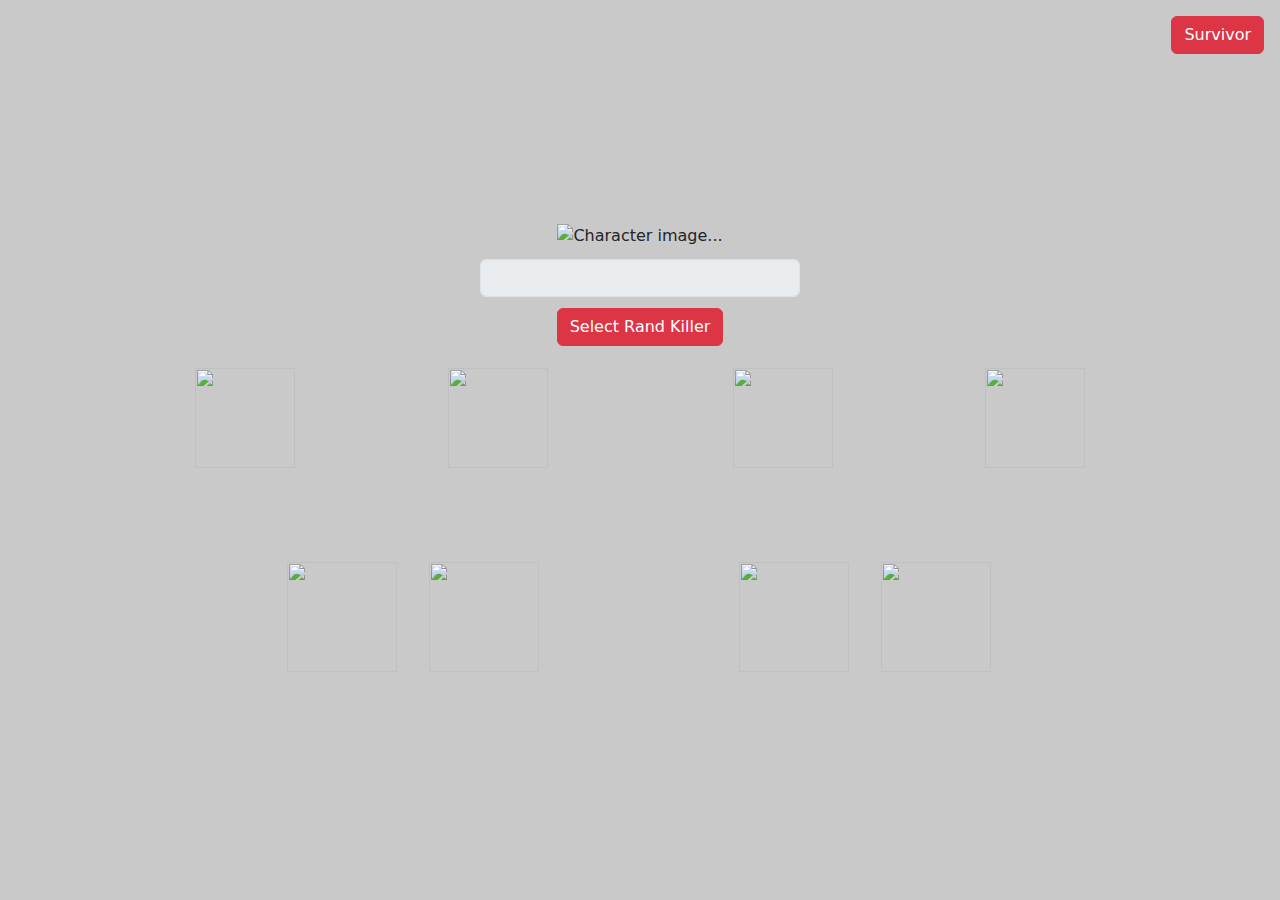
==== iamlost.xyz/dbdkiller/index.html @ 9c26e812 "Changed Button Name" ====
<!DOCTYPE html>
<html>
<head>
	<meta charset="utf-8">
	<title>Dead by Daylight Killer Randomizer</title>

	<link rel="stylesheet" href="https://cdn.jsdelivr.net/npm/bootstrap@5.1.3/dist/css/bootstrap.min.css" >
	<link rel="stylesheet" href="css/styles.css">
</head>

<body>
	<div class="container">
		<center class="center">
			<div class="character-input-div">
				<img id="character-image" class="character-img" src="https://ss.iamlost.xyz/l/mOfo6.png/raw" alt="Character image...">
				<input type="text" class="form-control character-input" id="character-name" disabled>
				<button type="button" class="btn btn-danger" onClick="$.btnClickRndCharacter();">Select Rand Killer</button>
			</div>
			<div class="survivor-redirect">
				<button onclick="location.href='https://iamlost.xyz/dbdsurvivor/'" class="btn btn-danger">Survivor</button>
			</div>
			<div class="row justify-content-md-center roof">
				<div class="col-md-3 ">
					<img id="perk1-image" class="character-img sizeperk lefty" src="https://ss.iamlost.xyz/l/FeXE3.png/raw">
					<img class="character-img sizeblank lefty imgB1" src="https://ss.iamlost.xyz/l/yUDI2.png/raw">
					<!--<input type="text" class="form-control perk1-input lefty" id="perk1-name" disabled>-->
					<br>
					<p id="perk1-name" class="character-img lefty"></p>
				</div>
				<div class="col-md-3">
					<img id="perk2-image" class="character-img sizeperk" src="https://ss.iamlost.xyz/l/FeXE3.png/raw">
					<img class="character-img sizeblank imgB2" src="https://ss.iamlost.xyz/l/yUDI2.png/raw">
					<br>
					<p id="perk2-name" class="character-img"></p>
				</div>
				<div class="col-md-3">
					<img id="perk3-image" class="character-img sizeperk" src="https://ss.iamlost.xyz/l/FeXE3.png/raw">
					<img class="character-img sizeblank imgB3" src="https://ss.iamlost.xyz/l/yUDI2.png/raw">
					<br>
					<p id="perk3-name" class="character-img"></p>
				</div>
				<div class="col-md-3">
					<img id="perk4-image" class="character-img sizeperk righty" src="https://ss.iamlost.xyz/l/FeXE3.png/raw">
					<img class="character-img sizeblank righty imgB4" src="https://ss.iamlost.xyz/l/yUDI2.png/raw">
					<br>
					<p id="perk4-name" class="character-img righty"></p>
				</div>
			</div>
		</center>
	</div>

	<script src="https://cdnjs.cloudflare.com/ajax/libs/jquery/3.6.0/jquery.min.js"></script>
	<script src="https://cdn.jsdelivr.net/npm/bootstrap@5.1.3/dist/js/bootstrap.bundle.min.js"></script>
	<script src="js/index.js"></script>
</body>
</html>
---- iamlost.xyz/dbdkiller/css/styles.css ----
/* Background color of the webpage */
body {
	background-color: #c9c9c9;
	background-image: url('https://ss.iamlost.xyz/l/Kuyi5.png/raw');
}

p{
	color: #ff0303;
}

.center {
	margin-top: 20%;
}

.roof {
	margin-top: 2%;
}

/* Divider containing the input box, button and image. */
.character-input {
	text-align: center;
	margin-top: 1%;
	margin-bottom: 1%;
	width: 320px;
}

.survivor-redirect {
	position: absolute;
	top: 16px;
	right: 16px;
	font-size: 18px;
}

.sizeperk{
	height: 100px;
	width: 100px;
}

.sizeblank{
	height: 110px;
	width: 110px;
}

.righty{
	margin-right: 25%;
}

.lefty{
	margin-left: 25%;
}

.imgB1{
	z-index: -1;
	position: absolute;
	top: 562px;
	left: -33px;
}

.imgB2{
	z-index: -1;
	position: absolute;
	top: 562px;
	left: 739px;
}

.imgB3{
	z-index: -1;
	position: absolute;
	top: 562px;
	right: 741px;
}

.imgB4{
	z-index: -1;
	position: absolute;
	top: 562px;
	right: -31px;
}

/* Center item in the middle of the screen */
/*.center {
    display: flex;
  	justify-content: center;
  	align-items: center;
  	text-align: center;
  	min-height: 100vh;
}*/
/*.perk1-input {
	text-align: col-md-3;
	width: 250px;
}*/

/* Size of the character image above the input box. */
/*.character-img {
	margin-bottom: 3%;
	height: 200px;
	width: 350px;
}*/
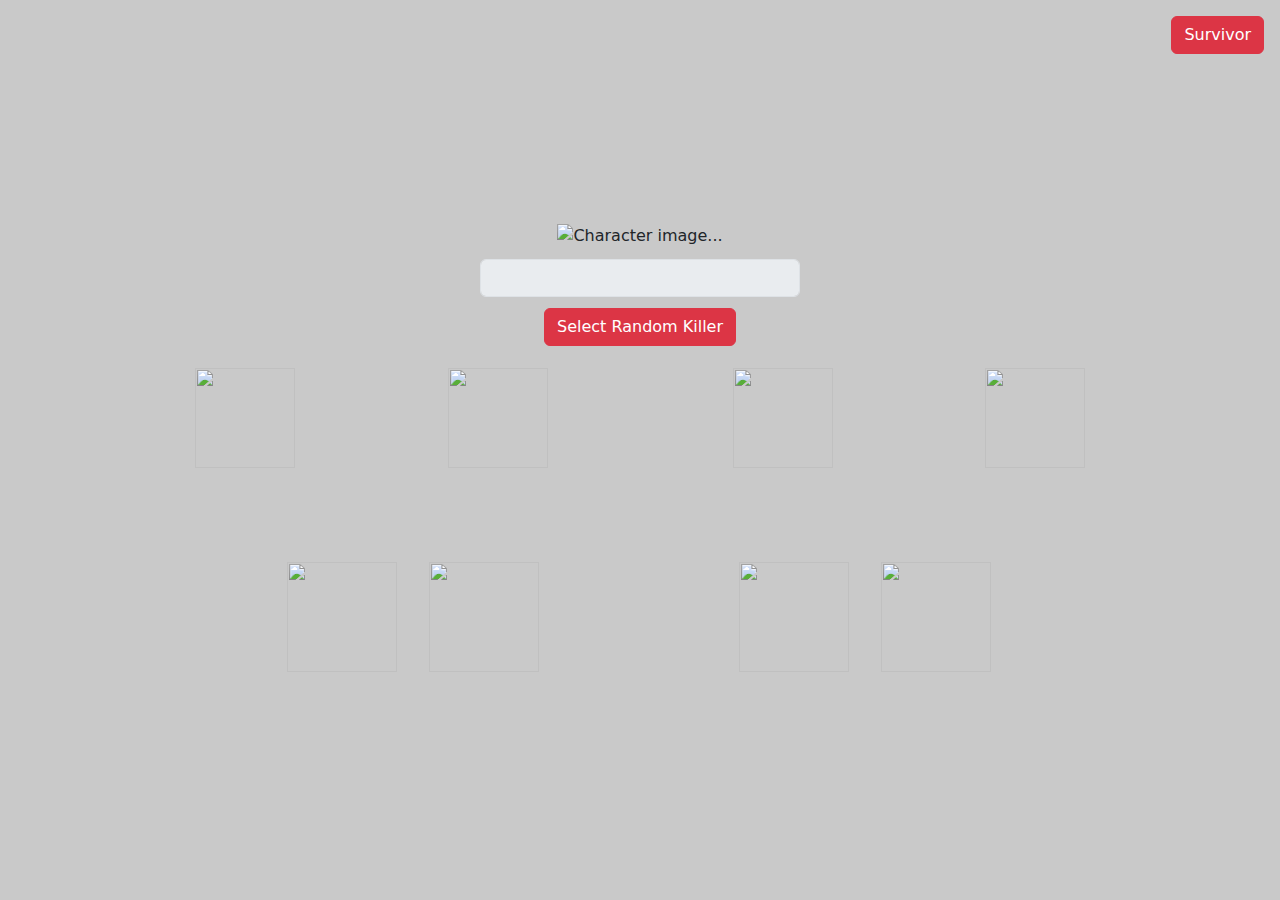
==== commit b8cc4b6d: "name" ====
--- a/iamlost.xyz/dbdkiller/index.html
+++ b/iamlost.xyz/dbdkiller/index.html
@@ -14,7 +14,7 @@
 			<div class="character-input-div">
 				<img id="character-image" class="character-img" src="https://ss.iamlost.xyz/l/mOfo6.png/raw" alt="Character image...">
 				<input type="text" class="form-control character-input" id="character-name" disabled>
-				<button type="button" class="btn btn-danger" onClick="$.btnClickRndCharacter();">Select Rand Killer</button>
+				<button type="button" class="btn btn-danger" onClick="$.btnClickRndCharacter();">Select Random Killer</button>
 			</div>
 			<div class="survivor-redirect">
 				<button onclick="location.href='https://iamlost.xyz/dbdsurvivor/'" class="btn btn-danger">Survivor</button>
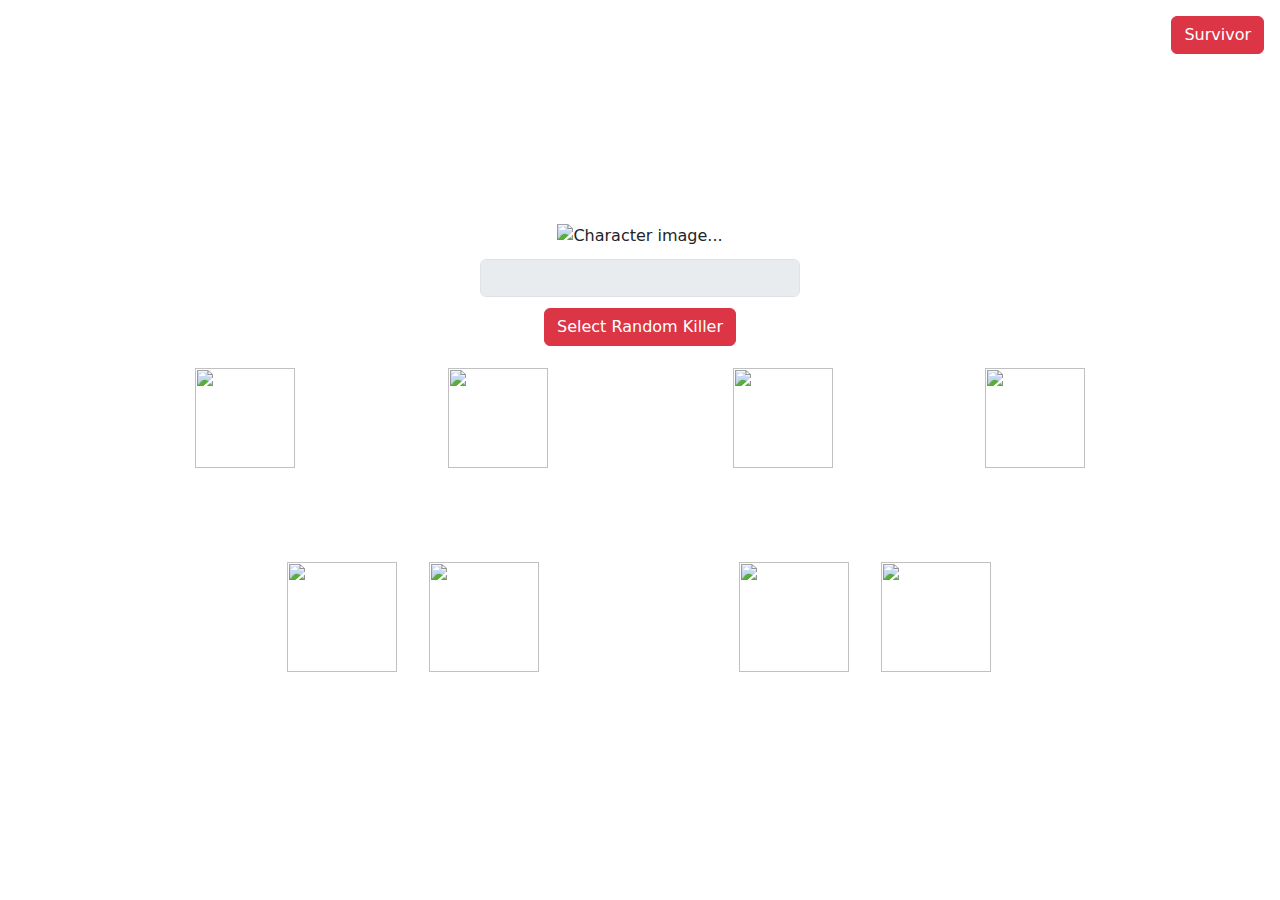
==== commit ac9bd9e3: "color" ====
--- a/iamlost.xyz/dbdkiller/index.html
+++ b/iamlost.xyz/dbdkiller/index.html
@@ -13,7 +13,7 @@
 		<center class="center">
 			<div class="character-input-div">
 				<img id="character-image" class="character-img" src="https://ss.iamlost.xyz/l/mOfo6.png/raw" alt="Character image...">
-				<input type="text" class="form-control character-input" id="character-name" disabled>
+				<input type="text" class="form-control character-input box-color" id="character-name" disabled>
 				<button type="button" class="btn btn-danger" onClick="$.btnClickRndCharacter();">Select Random Killer</button>
 			</div>
 			<div class="survivor-redirect">
--- a/iamlost.xyz/dbdkiller/css/styles.css
+++ b/iamlost.xyz/dbdkiller/css/styles.css
@@ -1,6 +1,6 @@
 /* Background color of the webpage */
 body {
-	background-color: #c9c9c9;
+	background-color: #ffffff;
 	background-image: url('https://ss.iamlost.xyz/l/Kuyi5.png/raw');
 }
 
@@ -24,6 +24,9 @@
 	width: 320px;
 }
 
+.box-color{
+	background-color: #333333;
+}
 .survivor-redirect {
 	position: absolute;
 	top: 16px;
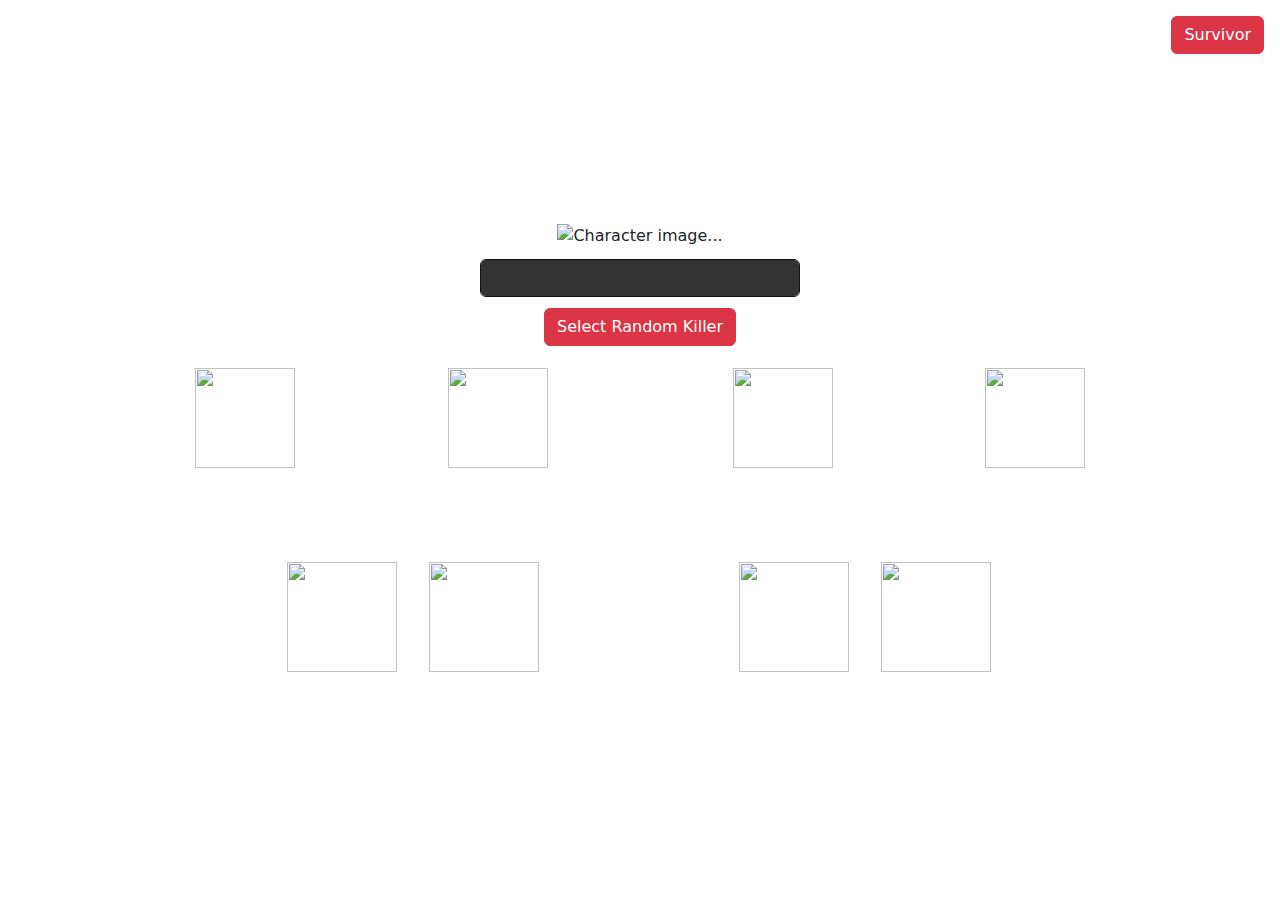
==== commit ff86b521: "name" ====
--- a/iamlost.xyz/dbdkiller/index.html
+++ b/iamlost.xyz/dbdkiller/index.html
@@ -12,7 +12,7 @@
 	<div class="container">
 		<center class="center">
 			<div class="character-input-div">
-				<img id="character-image" class="character-img" src="https://ss.iamlost.xyz/l/mOfo6.png/raw" alt="Character image...">
+				<img id="character-image" class="" src="https://ss.iamlost.xyz/l/mOfo6.png/raw" alt="Character image...">
 				<input type="text" class="form-control character-input box-color" id="character-name" disabled>
 				<button type="button" class="btn btn-danger" onClick="$.btnClickRndCharacter();">Select Random Killer</button>
 			</div>
@@ -21,29 +21,29 @@
 			</div>
 			<div class="row justify-content-md-center roof">
 				<div class="col-md-3 ">
-					<img id="perk1-image" class="character-img sizeperk lefty" src="https://ss.iamlost.xyz/l/FeXE3.png/raw">
+					<img id="perk1-image" class="sizeperk lefty" src="https://ss.iamlost.xyz/l/FeXE3.png/raw">
 					<img class="character-img sizeblank lefty imgB1" src="https://ss.iamlost.xyz/l/yUDI2.png/raw">
 					<!--<input type="text" class="form-control perk1-input lefty" id="perk1-name" disabled>-->
 					<br>
-					<p id="perk1-name" class="character-img lefty"></p>
+					<p id="perk1-name" class="lefty"></p>
 				</div>
 				<div class="col-md-3">
-					<img id="perk2-image" class="character-img sizeperk" src="https://ss.iamlost.xyz/l/FeXE3.png/raw">
+					<img id="perk2-image" class="sizeperk" src="https://ss.iamlost.xyz/l/FeXE3.png/raw">
 					<img class="character-img sizeblank imgB2" src="https://ss.iamlost.xyz/l/yUDI2.png/raw">
 					<br>
-					<p id="perk2-name" class="character-img"></p>
+					<p id="perk2-name" class=""></p>
 				</div>
 				<div class="col-md-3">
-					<img id="perk3-image" class="character-img sizeperk" src="https://ss.iamlost.xyz/l/FeXE3.png/raw">
+					<img id="perk3-image" class="sizeperk" src="https://ss.iamlost.xyz/l/FeXE3.png/raw">
 					<img class="character-img sizeblank imgB3" src="https://ss.iamlost.xyz/l/yUDI2.png/raw">
 					<br>
-					<p id="perk3-name" class="character-img"></p>
+					<p id="perk3-name" class=""></p>
 				</div>
 				<div class="col-md-3">
-					<img id="perk4-image" class="character-img sizeperk righty" src="https://ss.iamlost.xyz/l/FeXE3.png/raw">
+					<img id="perk4-image" class="sizeperk righty" src="https://ss.iamlost.xyz/l/FeXE3.png/raw">
 					<img class="character-img sizeblank righty imgB4" src="https://ss.iamlost.xyz/l/yUDI2.png/raw">
 					<br>
-					<p id="perk4-name" class="character-img righty"></p>
+					<p id="perk4-name" class="righty"></p>
 				</div>
 			</div>
 		</center>
--- a/iamlost.xyz/dbdkiller/css/styles.css
+++ b/iamlost.xyz/dbdkiller/css/styles.css
@@ -1,6 +1,5 @@
 /* Background color of the webpage */
 body {
-	background-color: #ffffff;
 	background-image: url('https://ss.iamlost.xyz/l/Kuyi5.png/raw');
 }
 
@@ -25,7 +24,9 @@
 }
 
 .box-color{
-	background-color: #333333;
+	background-color: #333333!important ;
+	color: #ffffff;
+	border-color: #111111;
 }
 .survivor-redirect {
 	position: absolute;
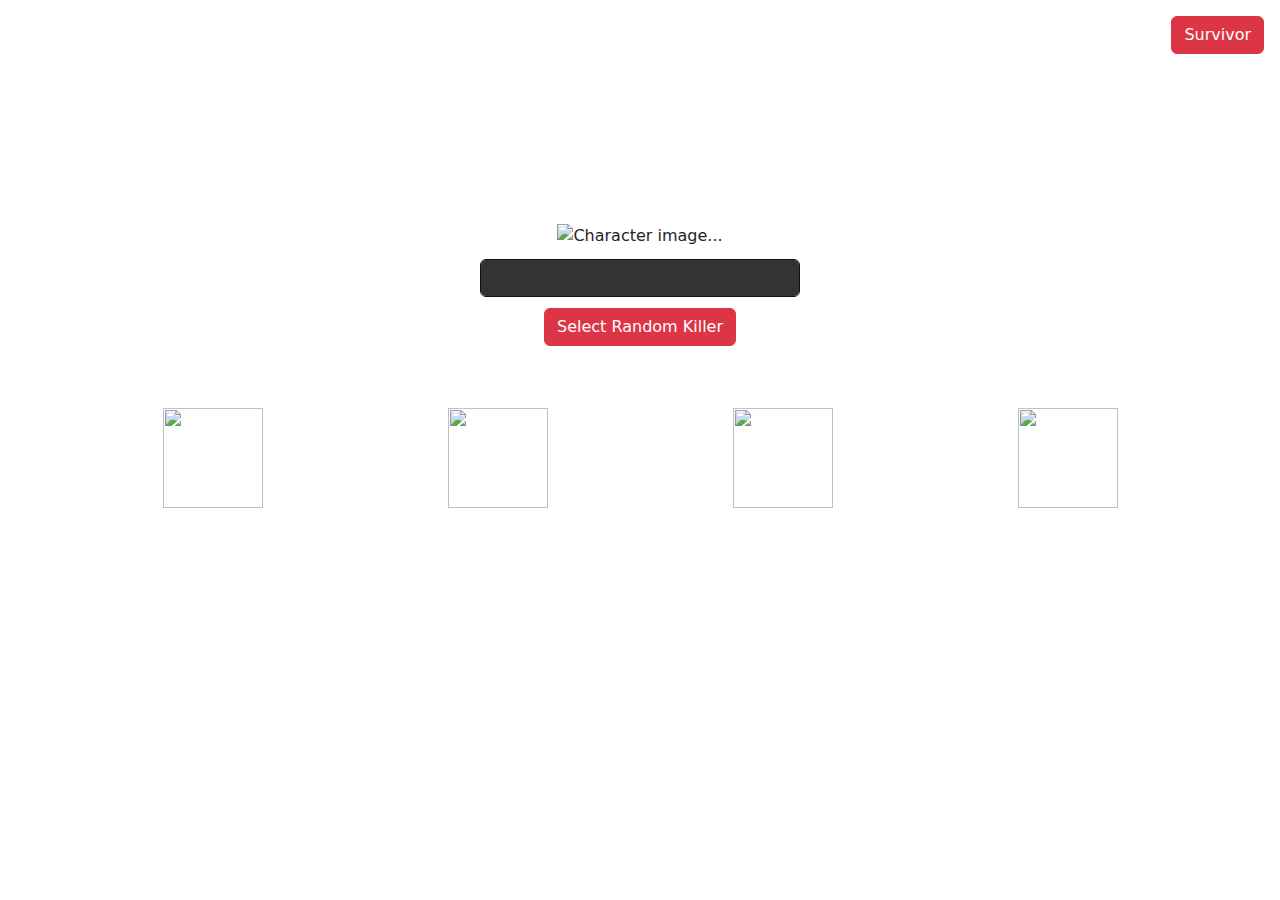
==== commit 74d91088: "Changed Button Name" ====
--- a/iamlost.xyz/dbdkiller/index.html
+++ b/iamlost.xyz/dbdkiller/index.html
@@ -19,31 +19,34 @@
 			<div class="survivor-redirect">
 				<button onclick="location.href='https://iamlost.xyz/dbdsurvivor/'" class="btn btn-danger">Survivor</button>
 			</div>
-			<div class="row justify-content-md-center roof">
-				<div class="col-md-3 ">
-					<img id="perk1-image" class="sizeperk lefty" src="https://ss.iamlost.xyz/l/FeXE3.png/raw">
-					<img class="character-img sizeblank lefty imgB1" src="https://ss.iamlost.xyz/l/yUDI2.png/raw">
-					<!--<input type="text" class="form-control perk1-input lefty" id="perk1-name" disabled>-->
-					<br>
-					<p id="perk1-name" class="lefty"></p>
+			<div class="row d-flex justify-content-center roof">
+				<div class="col-md-3">
+					<div class="image-flex-parent center-flex">
+						<img class="character-img sizeblank image-flex" src="https://ss.iamlost.xyz/l/yUDI2.png/raw">
+						<img id="perk1-image" class="sizeperk image-flex" src="https://ss.iamlost.xyz/l/FeXE3.png/raw">
+					</div>
+					<p id="perk1-name" class="perk-name"></p>
 				</div>
 				<div class="col-md-3">
-					<img id="perk2-image" class="sizeperk" src="https://ss.iamlost.xyz/l/FeXE3.png/raw">
-					<img class="character-img sizeblank imgB2" src="https://ss.iamlost.xyz/l/yUDI2.png/raw">
-					<br>
-					<p id="perk2-name" class=""></p>
+					<div class="image-flex-parent center-flex">
+						<img class="character-img sizeblank image-flex" src="https://ss.iamlost.xyz/l/yUDI2.png/raw">
+						<img id="perk2-image" class="sizeperk image-flex" src="https://ss.iamlost.xyz/l/FeXE3.png/raw">
+					</div>
+					<p id="perk2-name" class="perk-name"></p>
 				</div>
 				<div class="col-md-3">
-					<img id="perk3-image" class="sizeperk" src="https://ss.iamlost.xyz/l/FeXE3.png/raw">
-					<img class="character-img sizeblank imgB3" src="https://ss.iamlost.xyz/l/yUDI2.png/raw">
-					<br>
-					<p id="perk3-name" class=""></p>
+					<div class="image-flex-parent center-flex">
+						<img class="character-img sizeblank image-flex" src="https://ss.iamlost.xyz/l/yUDI2.png/raw">
+						<img id="perk3-image" class="sizeperk image-flex" src="https://ss.iamlost.xyz/l/FeXE3.png/raw">
+					</div>
+					<p id="perk3-name" class="perk-name"></p>
 				</div>
 				<div class="col-md-3">
-					<img id="perk4-image" class="sizeperk righty" src="https://ss.iamlost.xyz/l/FeXE3.png/raw">
-					<img class="character-img sizeblank righty imgB4" src="https://ss.iamlost.xyz/l/yUDI2.png/raw">
-					<br>
-					<p id="perk4-name" class="righty"></p>
+					<div class="image-flex-parent center-flex">
+						<img class="character-img sizeblank image-flex" src="https://ss.iamlost.xyz/l/yUDI2.png/raw">
+						<img id="perk4-image" class="sizeperk image-flex" src="https://ss.iamlost.xyz/l/FeXE3.png/raw">
+					</div>
+					<p id="perk4-name" class="perk-name"></p>
 				</div>
 			</div>
 		</center>
--- a/iamlost.xyz/dbdkiller/css/styles.css
+++ b/iamlost.xyz/dbdkiller/css/styles.css
@@ -3,7 +3,7 @@
 	background-image: url('https://ss.iamlost.xyz/l/Kuyi5.png/raw');
 }
 
-p{
+p {
 	color: #ff0303;
 }
 
@@ -12,7 +12,7 @@
 }
 
 .roof {
-	margin-top: 2%;
+	margin-top: 10%;
 }
 
 /* Divider containing the input box, button and image. */
@@ -28,6 +28,7 @@
 	color: #ffffff;
 	border-color: #111111;
 }
+
 .survivor-redirect {
 	position: absolute;
 	top: 16px;
@@ -45,50 +46,28 @@
 	width: 110px;
 }
 
-.righty{
-	margin-right: 25%;
-}
-
-.lefty{
-	margin-left: 25%;
-}
-
-.imgB1{
-	z-index: -1;
-	position: absolute;
-	top: 562px;
-	left: -33px;
-}
-
-.imgB2{
-	z-index: -1;
-	position: absolute;
-	top: 562px;
-	left: 739px;
-}
-
-.imgB3{
-	z-index: -1;
-	position: absolute;
-	top: 562px;
-	right: 741px;
-}
-
-.imgB4{
-	z-index: -1;
-	position: absolute;
-	top: 562px;
-	right: -31px;
-}
-
-/* Center item in the middle of the screen */
-/*.center {
+.center-flex {
     display: flex;
   	justify-content: center;
   	align-items: center;
   	text-align: center;
-  	min-height: 100vh;
-}*/
+}
+
+.image-flex-parent {
+  	position: relative;
+}
+
+.image-flex {
+ 	position: absolute;
+    text-align: center;
+    max-height: 100px; 
+    max-width: 100px;
+}
+
+.perk-name {
+	margin-top: 25%;
+}
+
 /*.perk1-input {
 	text-align: col-md-3;
 	width: 250px;
@@ -99,4 +78,4 @@
 	margin-bottom: 3%;
 	height: 200px;
 	width: 350px;
-}*/
+}*/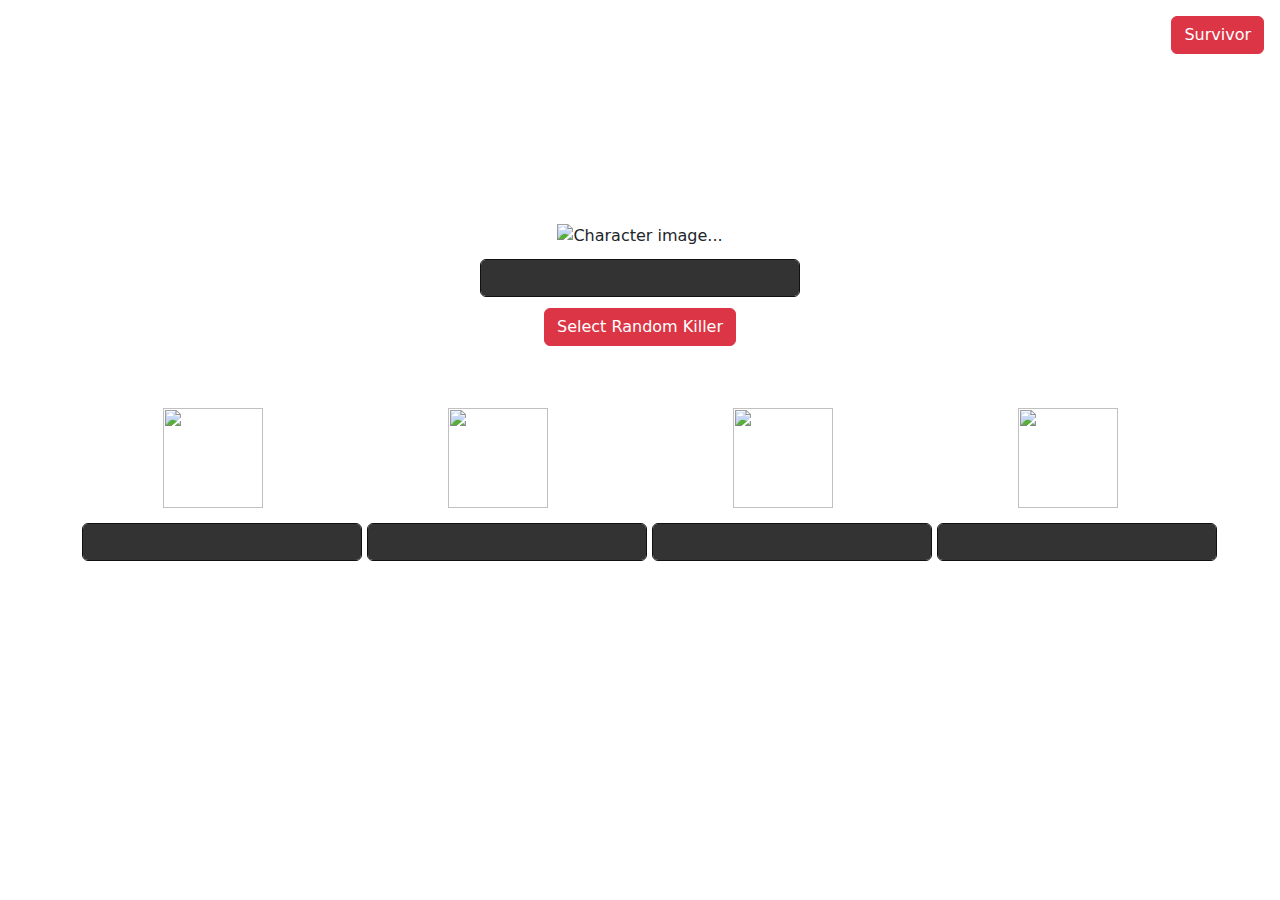
==== commit 16e9c495: "Changed Button Name" ====
--- a/iamlost.xyz/dbdkiller/index.html
+++ b/iamlost.xyz/dbdkiller/index.html
@@ -22,31 +22,31 @@
 			<div class="row d-flex justify-content-center roof">
 				<div class="col-md-3">
 					<div class="image-flex-parent center-flex">
-						<img class="character-img sizeblank image-flex" src="https://ss.iamlost.xyz/l/yUDI2.png/raw">
+						<img class="sizeblank image-flex" src="https://ss.iamlost.xyz/l/yUDI2.png/raw">
 						<img id="perk1-image" class="sizeperk image-flex" src="https://ss.iamlost.xyz/l/FeXE3.png/raw">
 					</div>
-					<p id="perk1-name" class="perk-name"></p>
+					<input type="text" id="perk1-name" class=" form-control perk-input perk-name box-color" disabled>
 				</div>
 				<div class="col-md-3">
 					<div class="image-flex-parent center-flex">
-						<img class="character-img sizeblank image-flex" src="https://ss.iamlost.xyz/l/yUDI2.png/raw">
+						<img class="sizeblank image-flex" src="https://ss.iamlost.xyz/l/yUDI2.png/raw">
 						<img id="perk2-image" class="sizeperk image-flex" src="https://ss.iamlost.xyz/l/FeXE3.png/raw">
 					</div>
-					<p id="perk2-name" class="perk-name"></p>
+					<input type="text" id="perk2-name" class=" form-control perk-input perk-name box-color" disabled>
 				</div>
 				<div class="col-md-3">
 					<div class="image-flex-parent center-flex">
-						<img class="character-img sizeblank image-flex" src="https://ss.iamlost.xyz/l/yUDI2.png/raw">
+						<img class="sizeblank image-flex" src="https://ss.iamlost.xyz/l/yUDI2.png/raw">
 						<img id="perk3-image" class="sizeperk image-flex" src="https://ss.iamlost.xyz/l/FeXE3.png/raw">
 					</div>
-					<p id="perk3-name" class="perk-name"></p>
+					<input type="text" id="perk3-name" class=" form-control perk-input perk-name box-color" disabled>
 				</div>
 				<div class="col-md-3">
 					<div class="image-flex-parent center-flex">
-						<img class="character-img sizeblank image-flex" src="https://ss.iamlost.xyz/l/yUDI2.png/raw">
+						<img class="sizeblank image-flex" src="https://ss.iamlost.xyz/l/yUDI2.png/raw">
 						<img id="perk4-image" class="sizeperk image-flex" src="https://ss.iamlost.xyz/l/FeXE3.png/raw">
 					</div>
-					<p id="perk4-name" class="perk-name"></p>
+					<input type="text" id="perk4-name" class=" form-control perk-input perk-name box-color" disabled>
 				</div>
 			</div>
 		</center>
--- a/iamlost.xyz/dbdkiller/css/styles.css
+++ b/iamlost.xyz/dbdkiller/css/styles.css
@@ -22,7 +22,12 @@
 	margin-bottom: 1%;
 	width: 320px;
 }
-
+.perk-input {
+	text-align: center;
+	margin-top: 1%;
+	margin-bottom: 1%;
+	width: 280px;
+}
 .box-color{
 	background-color: #333333!important ;
 	color: #ffffff;
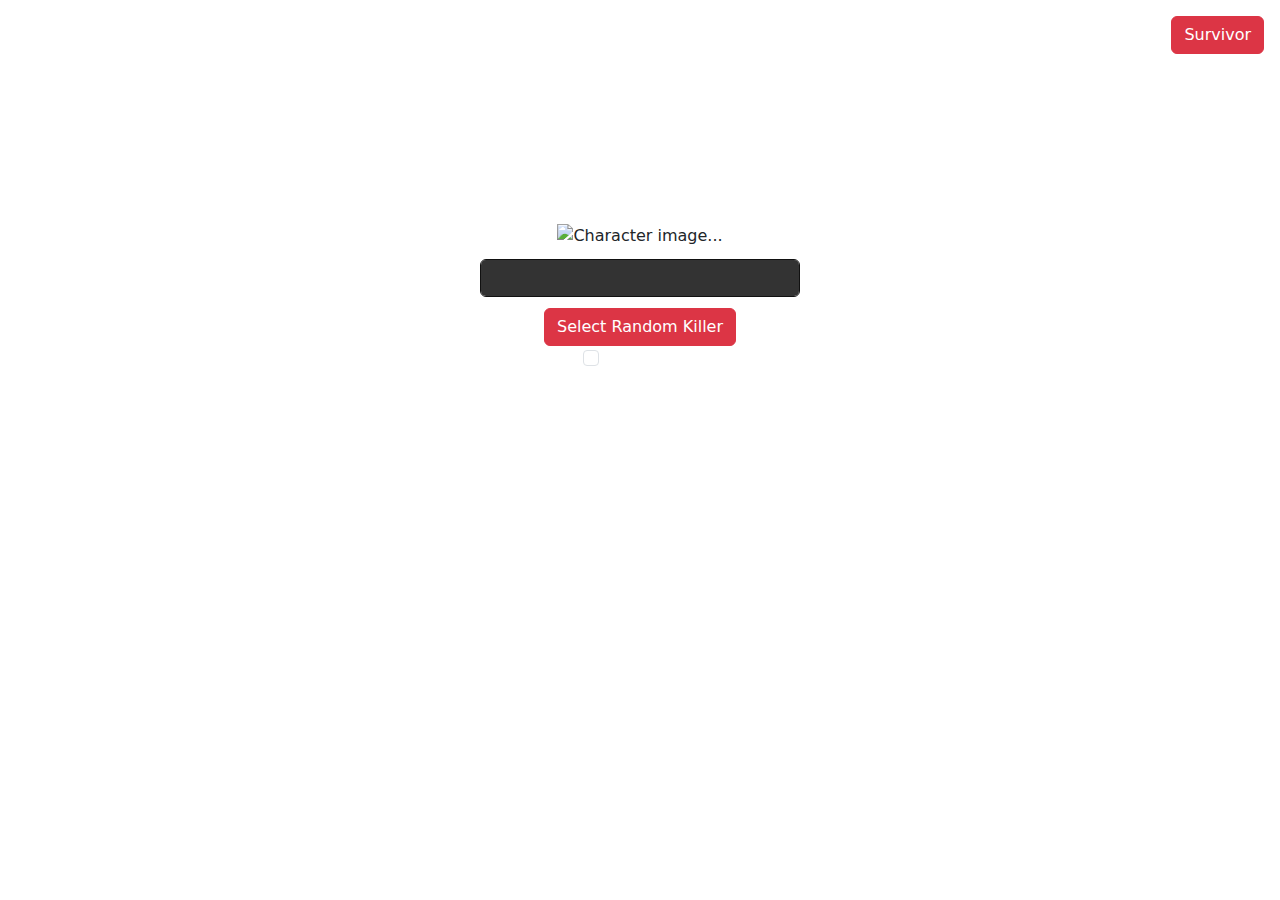
==== commit 21297fb9: "hi" ====
--- a/iamlost.xyz/dbdkiller/index.html
+++ b/iamlost.xyz/dbdkiller/index.html
@@ -14,39 +14,46 @@
 			<div class="character-input-div">
 				<img id="character-image" class="" src="https://ss.iamlost.xyz/l/mOfo6.png/raw" alt="Character image...">
 				<input type="text" class="form-control character-input box-color" id="character-name" disabled>
-				<button type="button" class="btn btn-danger" onClick="$.btnClickRndCharacter();">Select Random Killer</button>
+				<button type="button" id="select-killer-btn" class="btn btn-danger">Select Random Killer</button>
+				
+				<div class="form-check">
+  					<input class="form-check-input"  style="float: none !important;" type="checkbox" value="" id="flexCheckDefault">
+  					<label class="form-check-label" style="color: #fff;" for="flexCheckDefault">
+    					Show perks
+  					</label>
+				</div>
 			</div>
 			<div class="survivor-redirect">
 				<button onclick="location.href='https://iamlost.xyz/dbdsurvivor/'" class="btn btn-danger">Survivor</button>
 			</div>
 			<div class="row d-flex justify-content-center roof">
-				<div class="col-md-3">
+				<div class="col-md-3 hidden">
 					<div class="image-flex-parent center-flex">
 						<img class="sizeblank image-flex" src="https://ss.iamlost.xyz/l/yUDI2.png/raw">
 						<img id="perk1-image" class="sizeperk image-flex" src="https://ss.iamlost.xyz/l/FeXE3.png/raw">
 					</div>
-					<input type="text" id="perk1-name" class=" form-control perk-input perk-name box-color" disabled>
+					<input type="text" id="perk1-name" class="form-control perk-input perk-name box-color" disabled>
 				</div>
-				<div class="col-md-3">
+				<div class="col-md-3 hidden">
 					<div class="image-flex-parent center-flex">
 						<img class="sizeblank image-flex" src="https://ss.iamlost.xyz/l/yUDI2.png/raw">
 						<img id="perk2-image" class="sizeperk image-flex" src="https://ss.iamlost.xyz/l/FeXE3.png/raw">
 					</div>
-					<input type="text" id="perk2-name" class=" form-control perk-input perk-name box-color" disabled>
+					<input type="text" id="perk2-name" class="form-control perk-input perk-name box-color" disabled>
 				</div>
-				<div class="col-md-3">
+				<div class="col-md-3 hidden">
 					<div class="image-flex-parent center-flex">
 						<img class="sizeblank image-flex" src="https://ss.iamlost.xyz/l/yUDI2.png/raw">
 						<img id="perk3-image" class="sizeperk image-flex" src="https://ss.iamlost.xyz/l/FeXE3.png/raw">
 					</div>
-					<input type="text" id="perk3-name" class=" form-control perk-input perk-name box-color" disabled>
+					<input type="text" id="perk3-name" class="form-control perk-input perk-name box-color" disabled>
 				</div>
-				<div class="col-md-3">
+				<div class="col-md-3 hidden">
 					<div class="image-flex-parent center-flex">
 						<img class="sizeblank image-flex" src="https://ss.iamlost.xyz/l/yUDI2.png/raw">
 						<img id="perk4-image" class="sizeperk image-flex" src="https://ss.iamlost.xyz/l/FeXE3.png/raw">
 					</div>
-					<input type="text" id="perk4-name" class=" form-control perk-input perk-name box-color" disabled>
+					<input type="text" id="perk4-name" class="form-control perk-input perk-name box-color" disabled>
 				</div>
 			</div>
 		</center>
--- a/iamlost.xyz/dbdkiller/css/styles.css
+++ b/iamlost.xyz/dbdkiller/css/styles.css
@@ -13,6 +13,10 @@
 
 .roof {
 	margin-top: 10%;
+}
+
+.hidden {
+	display: none;
 }
 
 /* Divider containing the input box, button and image. */
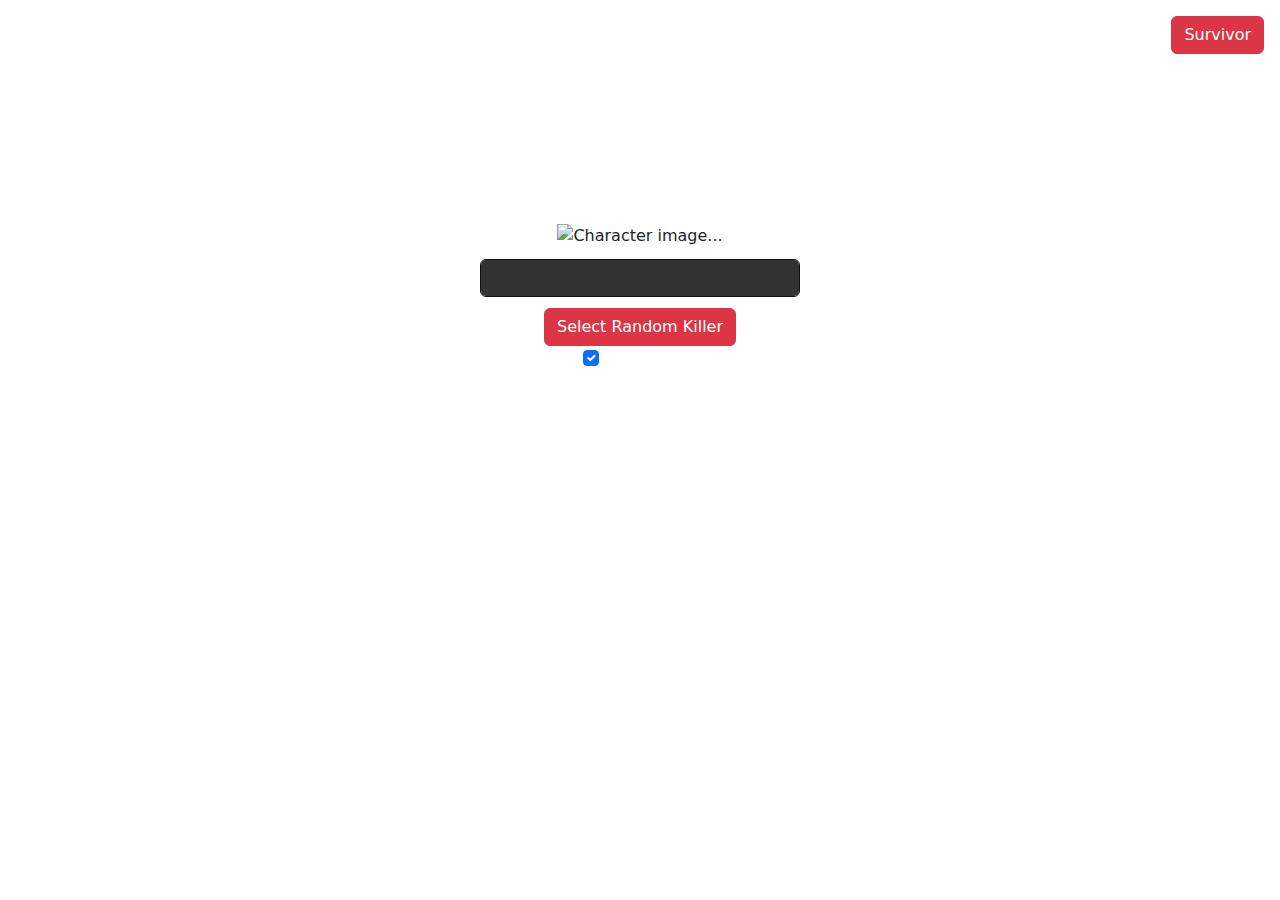
==== commit fa76eaca: "hi" ====
--- a/iamlost.xyz/dbdkiller/index.html
+++ b/iamlost.xyz/dbdkiller/index.html
@@ -17,7 +17,7 @@
 				<button type="button" id="select-killer-btn" class="btn btn-danger">Select Random Killer</button>
 				
 				<div class="form-check">
-  					<input class="form-check-input"  style="float: none !important;" type="checkbox" value="" id="flexCheckDefault">
+  					<input class="form-check-input"  style="float: none !important;" type="checkbox" value="" checked id="flexCheckDefault">
   					<label class="form-check-label" style="color: #fff;" for="flexCheckDefault">
     					Show perks
   					</label>
@@ -29,29 +29,29 @@
 			<div class="row d-flex justify-content-center roof">
 				<div class="col-md-3 hidden">
 					<div class="image-flex-parent center-flex">
-						<img class="sizeblank image-flex" src="https://ss.iamlost.xyz/l/yUDI2.png/raw">
-						<img id="perk1-image" class="sizeperk image-flex" src="https://ss.iamlost.xyz/l/FeXE3.png/raw">
+						<img class="blank-perk sizeblank image-flex" src="https://ss.iamlost.xyz/l/yUDI2.png/raw">
+						<img id="perk1-image" class="sizeperk image-flex">
 					</div>
 					<input type="text" id="perk1-name" class="form-control perk-input perk-name box-color" disabled>
 				</div>
 				<div class="col-md-3 hidden">
 					<div class="image-flex-parent center-flex">
-						<img class="sizeblank image-flex" src="https://ss.iamlost.xyz/l/yUDI2.png/raw">
-						<img id="perk2-image" class="sizeperk image-flex" src="https://ss.iamlost.xyz/l/FeXE3.png/raw">
+						<img class="blank-perk sizeblank image-flex" src="https://ss.iamlost.xyz/l/yUDI2.png/raw">
+						<img id="perk2-image" class="sizeperk image-flex">
 					</div>
 					<input type="text" id="perk2-name" class="form-control perk-input perk-name box-color" disabled>
 				</div>
 				<div class="col-md-3 hidden">
 					<div class="image-flex-parent center-flex">
-						<img class="sizeblank image-flex" src="https://ss.iamlost.xyz/l/yUDI2.png/raw">
-						<img id="perk3-image" class="sizeperk image-flex" src="https://ss.iamlost.xyz/l/FeXE3.png/raw">
+						<img class="blank-perk sizeblank image-flex" src="https://ss.iamlost.xyz/l/yUDI2.png/raw">
+						<img id="perk3-image" class="sizeperk image-flex">
 					</div>
 					<input type="text" id="perk3-name" class="form-control perk-input perk-name box-color" disabled>
 				</div>
 				<div class="col-md-3 hidden">
 					<div class="image-flex-parent center-flex">
-						<img class="sizeblank image-flex" src="https://ss.iamlost.xyz/l/yUDI2.png/raw">
-						<img id="perk4-image" class="sizeperk image-flex" src="https://ss.iamlost.xyz/l/FeXE3.png/raw">
+						<img class="blank-perk sizeblank image-flex" src="https://ss.iamlost.xyz/l/yUDI2.png/raw">
+						<img id="perk4-image" class="sizeperk image-flex">
 					</div>
 					<input type="text" id="perk4-name" class="form-control perk-input perk-name box-color" disabled>
 				</div>
--- a/iamlost.xyz/dbdkiller/css/styles.css
+++ b/iamlost.xyz/dbdkiller/css/styles.css
@@ -55,6 +55,10 @@
 	width: 110px;
 }
 
+.blank-perk{
+
+}
+
 .center-flex {
     display: flex;
   	justify-content: center;
